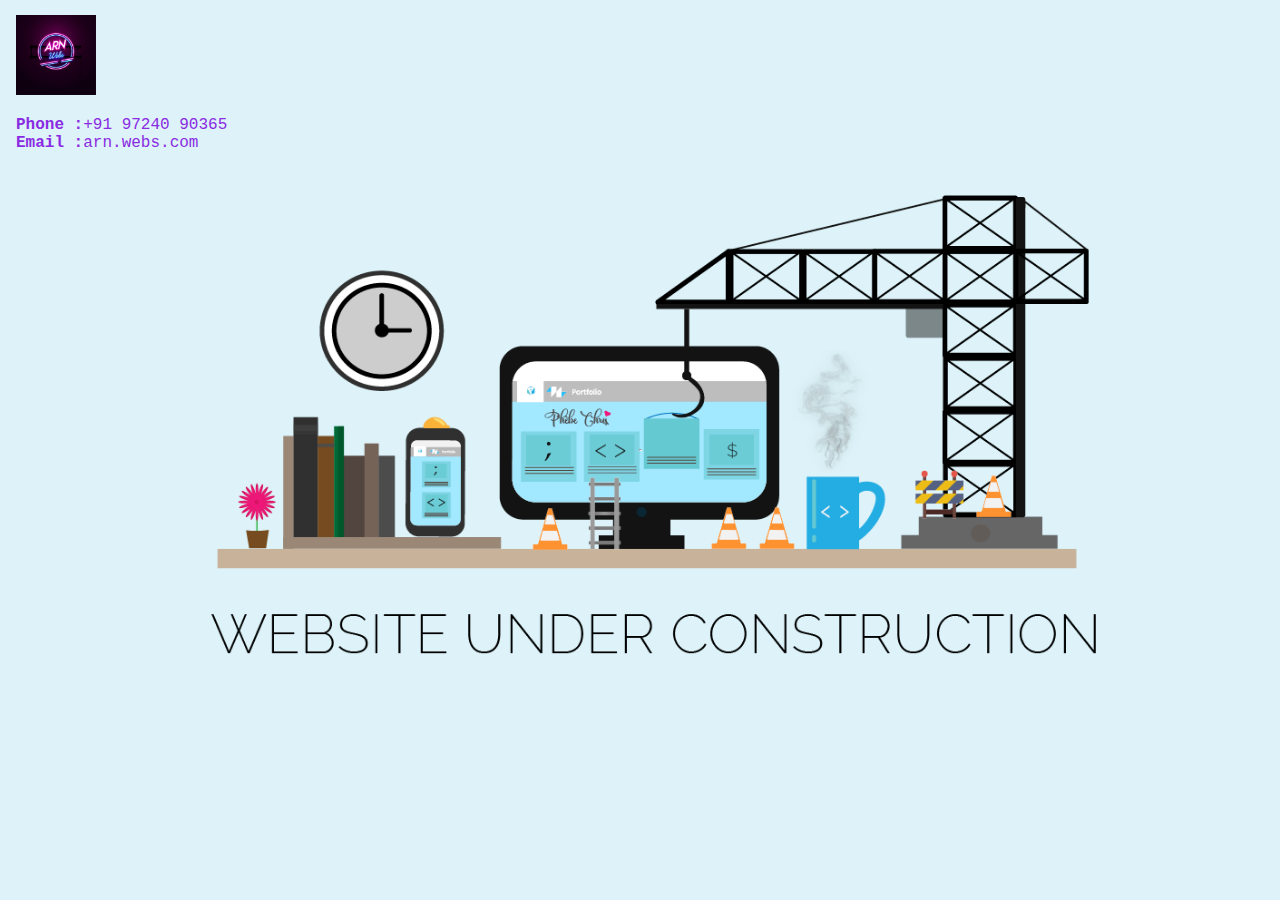
==== index.html @ f7d97910 "Added WebSite under Construction page" ====
<!DOCTYPE html>
<html>
<style>
body, html {
  height: 100%;
  margin: 0;
}

.bgimg {
  background-image: url('webconstruction.png');
  height: 100%;
  background-position: center;
  background-size: cover;
  position: relative;
  color: white;
  font-family: "Courier New", Courier, monospace;
  font-size: 16px;
}

.topleft {
  position: absolute;
  top: 0;
  left: 16px;
}

.bottomleft {
  position: absolute;
  bottom: 0;
  left: 16px;
}

.middle {
  position: absolute;
  top: 50%;
  left: 50%;
  transform: translate(-50%, -50%);
  text-align: center;
}

hr {
  margin: auto;
  width: 40%;
}
</style>
<body>

<div class="bgimg">
  <div class="topleft">
    <img src="ARN_Webs_Logo.jpg" width="80px" height="80px" style="margin-top: 15px;"/><br>
    <p style="color: blueviolet;">
        <strong>Phone :</strong>+91 97240 90365<br>
        <strong>Email :</strong>arn.webs.com
    </p>
  </div>
  <div class="middle">
    <hr>
  </div>
 </div>

</body>
</html>
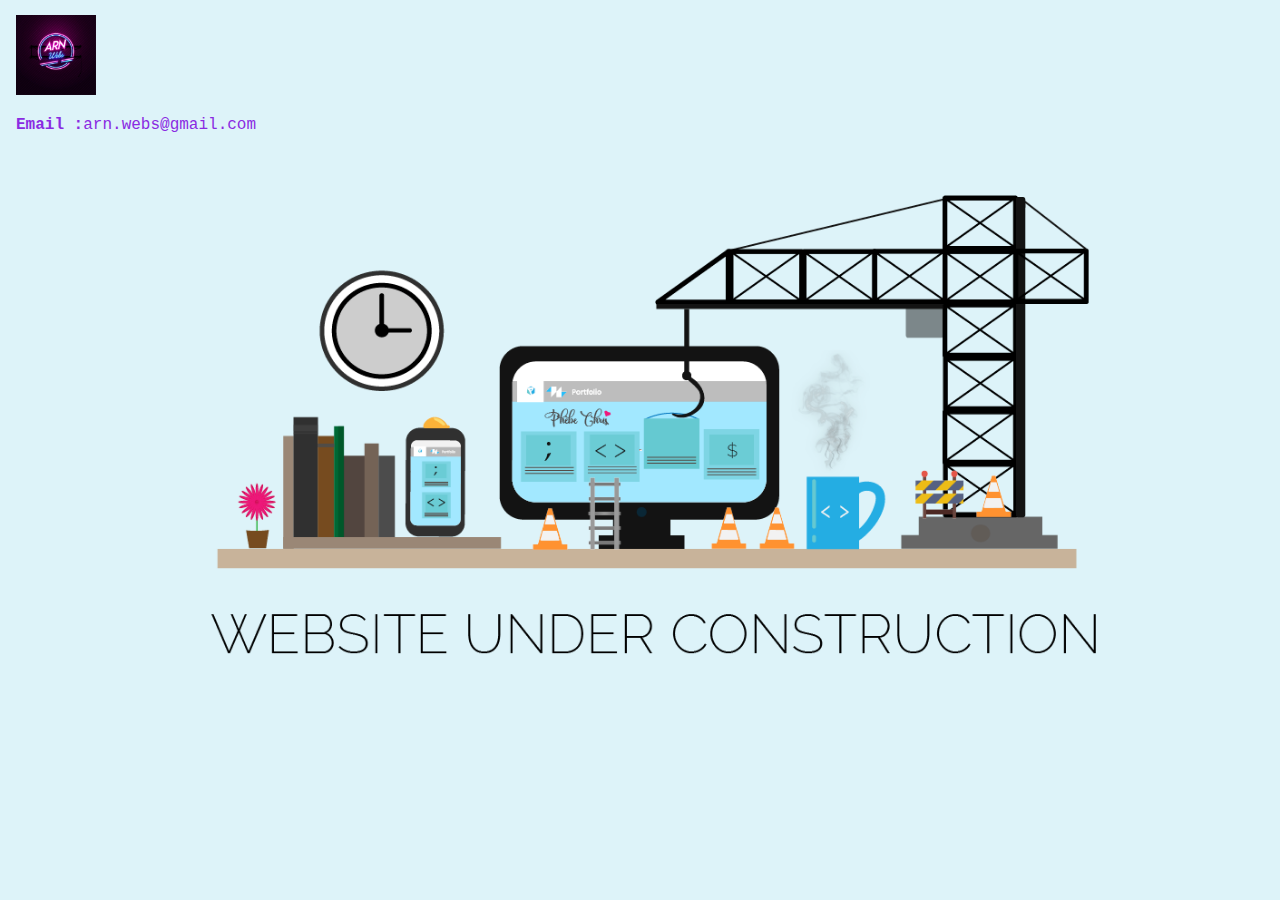
==== commit 6d418634: "Update Email Id" ====
--- a/index.html
+++ b/index.html
@@ -48,8 +48,7 @@
   <div class="topleft">
     <img src="ARN_Webs_Logo.jpg" width="80px" height="80px" style="margin-top: 15px;"/><br>
     <p style="color: blueviolet;">
-        <strong>Phone :</strong>+91 97240 90365<br>
-        <strong>Email :</strong>arn.webs.com
+        <strong>Email :</strong>arn.webs@gmail.com
     </p>
   </div>
   <div class="middle">
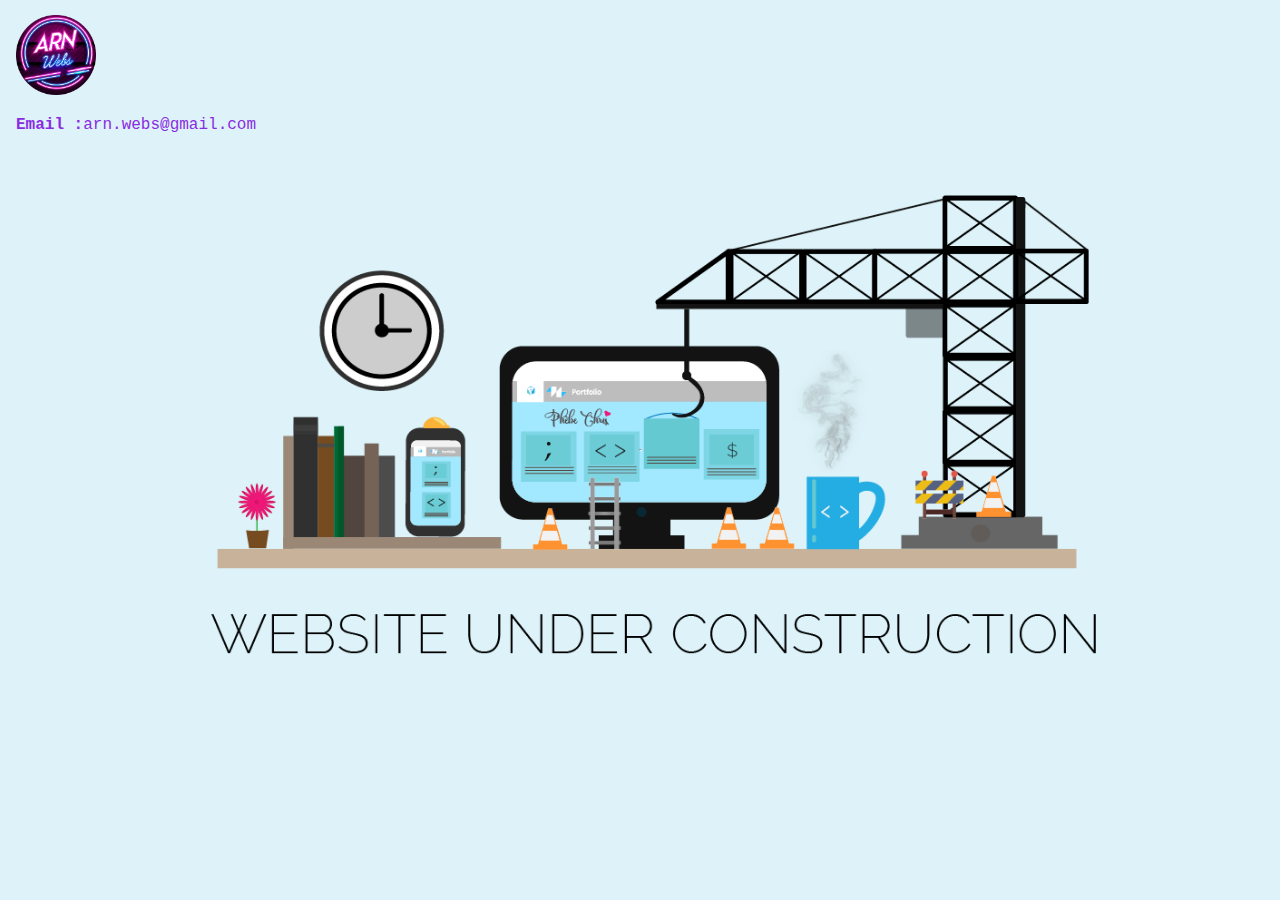
==== commit d424e2f6: "logo added" ====
--- a/index.html
+++ b/index.html
@@ -46,7 +46,7 @@
 
 <div class="bgimg">
   <div class="topleft">
-    <img src="ARN_Webs_Logo.jpg" width="80px" height="80px" style="margin-top: 15px;"/><br>
+    <img src="logo.png" width="80px" height="80px" style="margin-top: 15px;"/><br>
     <p style="color: blueviolet;">
         <strong>Email :</strong>arn.webs@gmail.com
     </p>
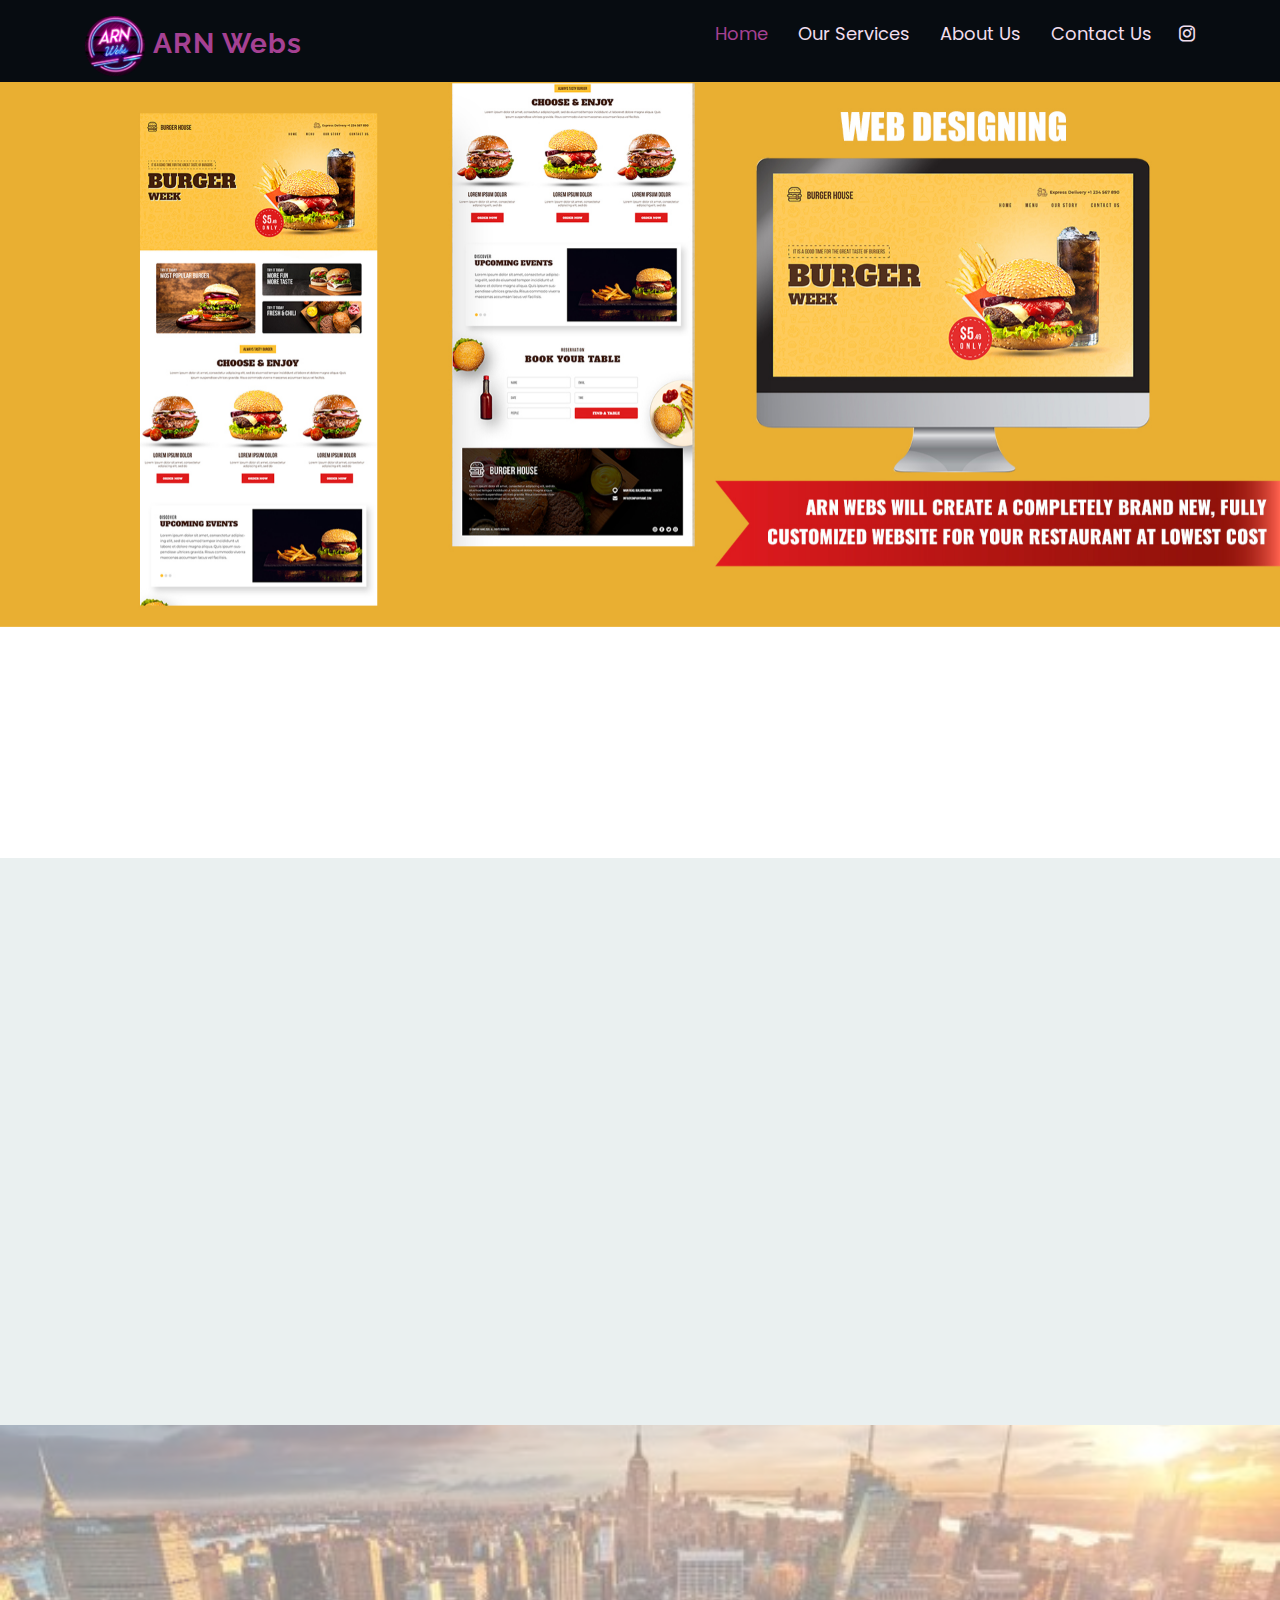
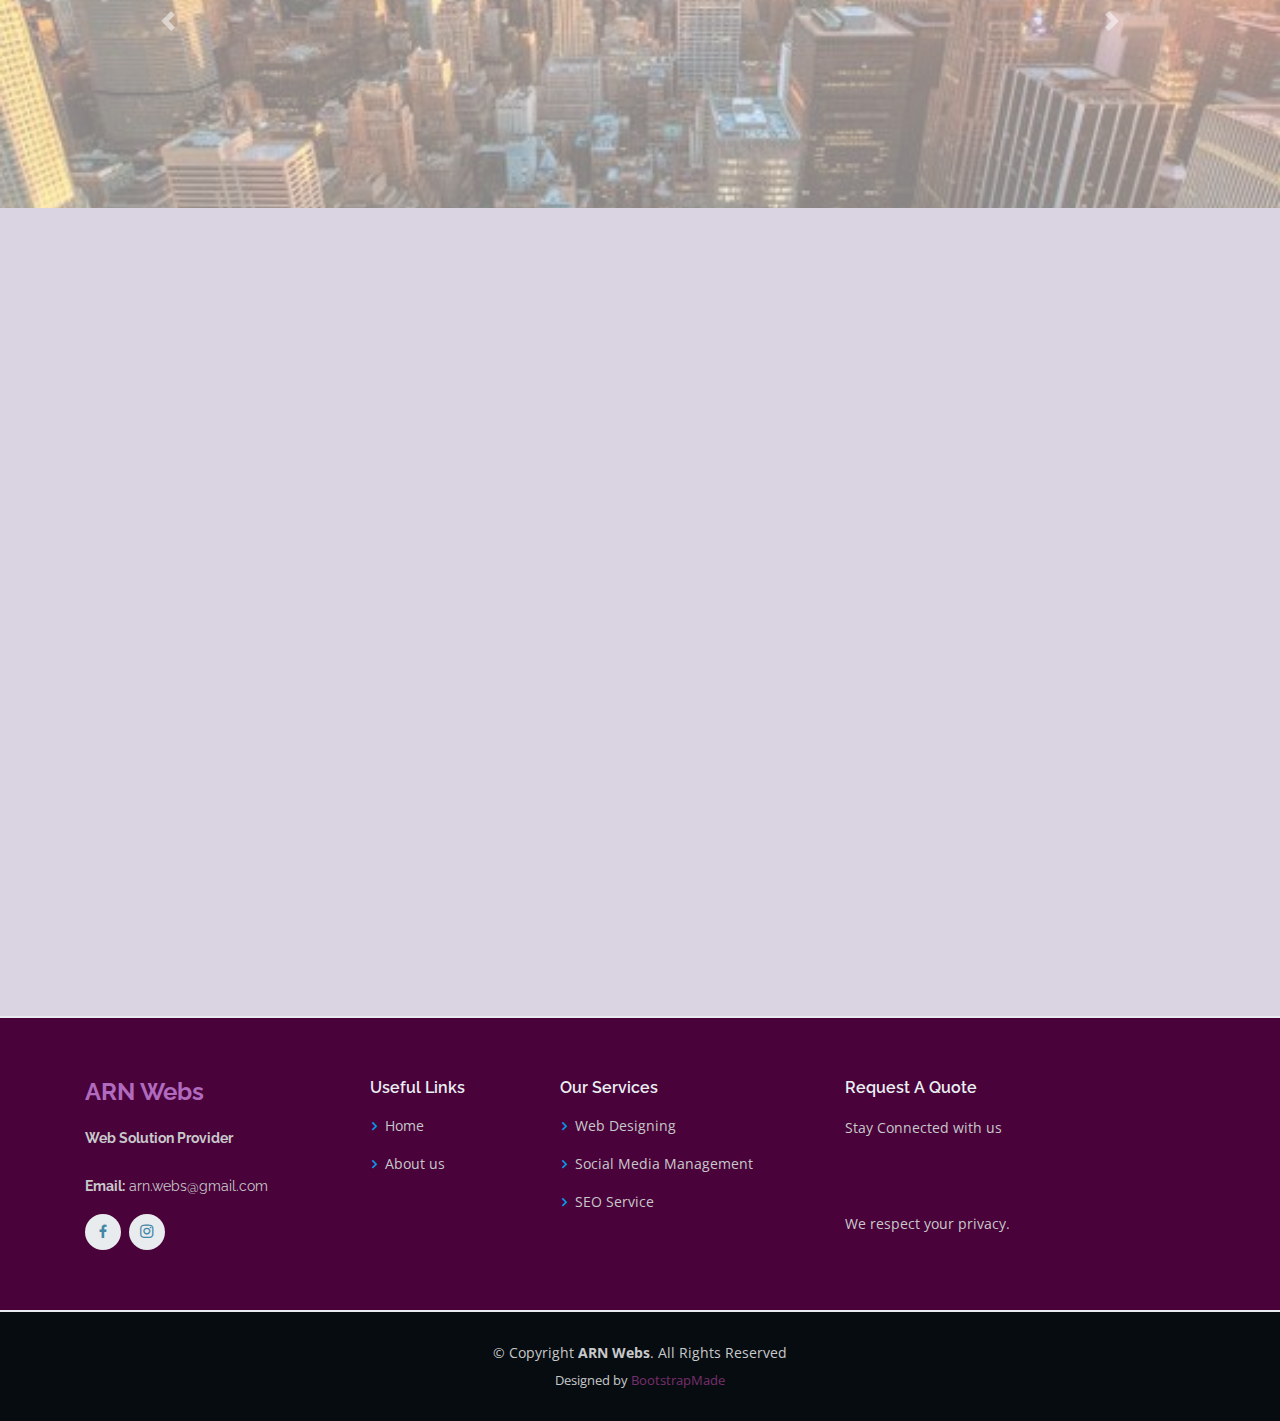
==== commit 4539790b: "Ready to Go State" ====
--- a/index.html
+++ b/index.html
@@ -1,60 +1,424 @@
 <!DOCTYPE html>
-<html>
-<style>
-body, html {
-  height: 100%;
-  margin: 0;
-}
-
-.bgimg {
-  background-image: url('webconstruction.png');
-  height: 100%;
-  background-position: center;
-  background-size: cover;
-  position: relative;
-  color: white;
-  font-family: "Courier New", Courier, monospace;
-  font-size: 16px;
-}
-
-.topleft {
-  position: absolute;
-  top: 0;
-  left: 16px;
-}
-
-.bottomleft {
-  position: absolute;
-  bottom: 0;
-  left: 16px;
-}
-
-.middle {
-  position: absolute;
-  top: 50%;
-  left: 50%;
-  transform: translate(-50%, -50%);
-  text-align: center;
-}
-
-hr {
-  margin: auto;
-  width: 40%;
-}
-</style>
+<html lang="en">
+
+<head>
+  <meta charset="utf-8">
+  <meta content="width=device-width, initial-scale=1.0" name="viewport">
+  <meta http-equiv="X-UA-Compatible" content="ie=edge" /> 
+
+  <title>ARN Webs</title>
+  <meta content="" name="descriptison">
+  <meta content="" name="keywords">
+
+<!-- Start of Async Callbell Code -->
+<script>
+  window.callbellSettings = {
+    token: "RC42w42hBi7kh78WtLpcbKuv"
+  };
+</script>
+<script>
+  (function(){var w=window;var ic=w.callbell;if(typeof ic==="function"){ic('reattach_activator');ic('update',callbellSettings);}else{var d=document;var i=function(){i.c(arguments)};i.q=[];i.c=function(args){i.q.push(args)};w.Callbell=i;var l=function(){var s=d.createElement('script');s.type='text/javascript';s.async=true;s.src='https://dash.callbell.eu/include/'+window.callbellSettings.token+'.js';var x=d.getElementsByTagName('script')[0];x.parentNode.insertBefore(s,x);};if(w.attachEvent){w.attachEvent('onload',l);}else{w.addEventListener('load',l,false);}}})()
+</script>
+<!-- End of Async Callbell Code -->
+
+
+<!--Bootstrap CDN-->
+<link rel="stylesheet" href="https://maxcdn.bootstrapcdn.com/bootstrap/4.4.1/css/bootstrap.min.css">
+  <script src="https://ajax.googleapis.com/ajax/libs/jquery/3.5.1/jquery.min.js"></script>
+  <script src="https://cdnjs.cloudflare.com/ajax/libs/popper.js/1.16.0/umd/popper.min.js"></script>
+  <script src="https://maxcdn.bootstrapcdn.com/bootstrap/4.4.1/js/bootstrap.min.js"></script>  
+
+  <!-- Favicons -->
+  <link href="assets/img/logo.png" rel="icon">
+  <link href="assets/img/logo.png" rel="apple-touch-icon">
+
+  <!-- Google Fonts -->
+  <link href="https://fonts.googleapis.com/css?family=Open+Sans:300,300i,400,400i,600,600i,700,700i|Raleway:300,300i,400,400i,500,500i,600,600i,700,700i|Poppins:300,300i,400,400i,500,500i,600,600i,700,700i" rel="stylesheet">
+
+  <!-- Vendor CSS Files -->
+  <link href="assets/vendor/bootstrap/css/bootstrap.min.css" rel="stylesheet">
+  <link href="assets/vendor/icofont/icofont.min.css" rel="stylesheet">
+  <link href="assets/vendor/boxicons/css/boxicons.min.css" rel="stylesheet">
+  <link href="assets/vendor/venobox/venobox.css" rel="stylesheet">
+  <link href="assets/vendor/owl.carousel/assets/owl.carousel.min.css" rel="stylesheet">
+  <link href="assets/vendor/aos/aos.css" rel="stylesheet">
+
+  <!-- Template Main CSS File -->
+  <link href="assets/css/style.css" rel="stylesheet">
+
+  <!-- =======================================================
+  * Template Name: Scaffold - v2.0.0
+  * Template URL: https://bootstrapmade.com/scaffold-bootstrap-metro-style-template/
+  * Author: BootstrapMade.com
+  * License: https://bootstrapmade.com/license/
+  ======================================================== -->
+</head>
+
 <body>
 
-<div class="bgimg">
-  <div class="topleft">
-    <img src="logo.png" width="80px" height="80px" style="margin-top: 15px;"/><br>
-    <p style="color: blueviolet;">
-        <strong>Email :</strong>arn.webs@gmail.com
-    </p>
+  <!-- ======= Header ======= -->
+  <header id="header" class="fixed-top">
+    <div class="navcolor">
+      <div class="container d-flex">
+
+        <div class="logo mr-auto">
+          <!-- Uncomment below if you prefer to use an image logo -->
+          <h1><a href="index.html">
+            <img src="assets/img/logo.png" alt="ARN Webs" class="img-fluid" />&nbsp;ARN Webs</a></h1>
+        </div>
+  
+        <nav class="nav-menu d-none d-lg-block">
+          <ul>
+            <li class="active"><a href="index.html">Home</a></li>          
+            <li><a href="OurServices.html">Our Services</a></li>
+            <li><a href="AboutUs.html">About Us</a></li>
+            <li><a href="#contact">Contact Us</a></li>            
+          </ul>
+        </nav><!-- .nav-menu -->
+  
+        <div class="header-social-links">
+          <a href="https://www.instagram.com/arn.webs/" target="_blank" class="instagram"><i class="icofont-instagram"></i></a>
+        </div>
+  
+      </div>
+    </div>    
+  </header><!-- End Header -->
+  <main id="main">
+  <section id="portfolio-details" class="portfolio-details">
+    <div class="container-foverflow: hidden;">
+
+      <div class="portfolio-details-container">
+
+        <div class="owl-carousel portfolio-details-carousel">
+          <img src="assets/img/Sliders/Banner 1.jpg" class="img-fluid" alt="">
+          <img src="assets/img/Sliders/Banner 2.jpg" class="img-fluid" alt="">
+          <img src="assets/img/Sliders/Banner 3.jpg" class="img-fluid" alt="">
+          <img src="assets/img/Sliders/Banner 4.jpg" class="img-fluid" alt="">
+        </div>         
+      </div>
+    </div>
+  </section><!-- End Portfolio Details Section -->
+
+  
+<!-- ======= Services Section ======= -->
+    <section id="services" class="services section-bg">
+      <div class="container">
+
+        <div class="section-title" data-aos="fade-up">
+          <h2>Our Services</h2>
+        </div>
+
+        <div class="row" style="margin-left: 1%;">      
+
+          <div class="col-md-4 col-lg-4 col-12 d-flex align-items-stretch mb-5 mb-lg-0" data-aos="zoom-in" data-aos-delay="200">
+            <div class="icon-box icon-box-green col-11">
+              <div class="icon"><i class="bx bx-tachometer"></i></div>
+              <h4 class="title"><a href="OurServices.html">Web Designing</a></h4>
+              <p class="description">ARN Webs will create a completely brand new, fully customized website for your restaurant at lowest cost.</p>
+            </div>
+          </div>
+
+          <div class="col-md-4 col-lg-4 col-12 d-flex align-items-stretch mb-5 mb-lg-0" data-aos="zoom-in" data-aos-delay="300">
+            <div class="icon-box icon-box-blue col-11">
+              <div class="icon"><i class="bx bx-world"></i></div>
+              <h4 class="title"><a href="OurServices.html">Social Media <br/> Management</a></h4>
+              <p class="description">Create and Manage daily Social media posting, Menu Design, Flyer and Banner Design</p>
+            </div>
+         </div>
+
+         <div class="col-md-4 col-lg-4 col-12 d-flex align-items-stretch mb-5 mb-lg-0" data-aos="zoom-in" data-aos-delay="100">
+            <div class="icon-box icon-box-cyan col-11">
+              <div class="icon"><i class="bx bx-file"></i></div>
+              <h4 class="title"><a href="OurServices.html">SEO Service</a></h4>
+              <p class="description">In this digital world every one searches services and products online for check reviews and rating. Good number of reviews and followers can help you in your business and we can help you with that.</p>
+            </div>
+          </div>
+
+        </div>
+
+      </div>
+    </section><!-- End Services Section -->  
+ <!-- ======= Certification Section ======= -->
+ <section id="recognitions" class="team">
+  <div class="container">
+
+    <div class="section-title" data-aos="fade-up">
+      <h2 class="text-dark">Certification & Recognition</h2>
+    </div>
+
+    <div id="demo" class="carousel slide" data-ride="carousel" data-interval="2500">
+
+      <!-- Indicators -->
+      <!-- <ul class="carousel-indicators">
+        <li data-target="#demo" data-slide-to="0" class="active"></li>
+        <li data-target="#demo" data-slide-to="1"></li>
+        <li data-target="#demo" data-slide-to="2"></li>
+      </ul>
+       -->
+      <!-- The slideshow -->
+      
+      <div class="carousel-item active">
+          
+        <div style="margin-left: 13%;" class="row">
+        
+            <div class="col-lg-2 col-md-2 col-5">
+              <div class="member" data-aos="zoom-in" data-aos-delay="100">
+                <div class="pic"><img src="assets/img/Certificates/Copy of 001.jpg" class="img-fluid" alt=""></div>
+              </div>
+            </div>  
+        
+            <div class="col-lg-2 col-md-2 col-5">
+              <div class="member" data-aos="zoom-in" data-aos-delay="100">
+                <div class="pic"><img src="assets/img/Certificates/Copy of 002.jpg" class="img-fluid" alt=""></div>
+              </div>
+            </div>  
+                  
+            <div class="col-lg-2 col-md-2 col-5">
+              <div class="member" data-aos="zoom-in" data-aos-delay="200">
+                <div class="pic"><img src="assets/img/Certificates/Copy of 003.jpg" class="img-fluid" alt=""></div>
+              </div>
+            </div>
+            
+            <div class="col-lg-2 col-md-2 col-5">
+              <div class="member" data-aos="zoom-in" data-aos-delay="200">
+                <div class="pic"><img src="assets/img/Certificates/Copy of 004.jpg" class="img-fluid" alt=""></div>
+              </div>
+            </div>
+                      
+            <div class="col-lg-2 col-md-2 col-5">
+              <div class="member" data-aos="zoom-in" data-aos-delay="200">
+                <div class="pic"><img src="assets/img/Certificates/Copy of 005.jpg" class="img-fluid" alt=""></div>
+              </div>
+            </div>      
+        </div>
+      </div>
+        <div class="carousel-item">
+          <div style="margin-left: 13%; margin-right:5px;"  class="row">
+        
+            <div class="col-lg-2 col-md-2 col-5">
+              <div class="member" data-aos="zoom-in" data-aos-delay="200">
+                <div class="pic"><img src="assets/img/Certificates/Copy of 003.jpg" class="img-fluid" alt=""></div>
+              </div>
+            </div>
+     
+            <div class="col-lg-2 col-md-2 col-5">
+              <div class="member" data-aos="zoom-in" data-aos-delay="200">
+                <div class="pic"><img src="assets/img/Certificates/Copy of 004.jpg" class="img-fluid" alt=""></div>
+              </div>
+            </div>
+     
+            <div class="col-lg-2 col-md-2 col-5">
+              <div class="member" data-aos="zoom-in" data-aos-delay="100">
+                <div class="pic"><img src="assets/img/Certificates/Copy of 002.jpg" class="img-fluid" alt=""></div>
+              </div>
+            </div>  
+                                                     
+            <div class="col-lg-2 col-md-2 col-5">
+              <div class="member" data-aos="zoom-in" data-aos-delay="200">
+                <div class="pic"><img src="assets/img/Certificates/Copy of 005.jpg" class="img-fluid" alt=""></div>
+              </div>
+            </div>
+     
+            <div class="col-lg-2 col-md-2 col-5">
+              <div class="member" data-aos="zoom-in" data-aos-delay="100">
+                <div class="pic"><img src="assets/img/Certificates/Copy of 001.jpg" class="img-fluid" alt=""></div>
+              </div>
+            </div>  
+           
+        </div>
+      </div>
+      
+      <!-- Left and right controls -->
+      <a class="carousel-control-prev mt-5"href="#demo" data-slide="prev">
+        <span class="carousel-control-prev-icon"></span>
+      </a>
+      <a class="carousel-control-next mt-5" href="#demo" data-slide="next">
+        <span class="carousel-control-next-icon"></span>
+      </a>
+    </div>
+  
+      
   </div>
-  <div class="middle">
-    <hr>
+</section><!-- End Team Section -->
+
+    <!-- ======= Contact Section ======= -->
+    <section id="contact" class="contact section-bg">
+      <div class="container">
+
+        <div class="section-title" data-aos="fade-up">
+          <h2 class="text-dark">Contact Information</h2>
+        </div>
+
+        <div class="row">
+
+          <div class="col-lg-5 d-flex align-items-stretch" data-aos="fade-right">
+            <div class="info">
+              
+              <div class="email">
+                <i class="icofont-envelope"></i>
+                <h4>Email</h4>
+                <p>arn.webs@gmail.com</p>
+              </div>
+
+              <div class="phone">
+                <i class="icofont-skype"></i>
+                <h4>Skype</h4>
+                <p><a href="skype:live:.cid.7c8f18512e4b0f5b">arn.webs</a></p>
+              </div>
+              
+              <div class="email">
+                <i class="icofont-instagram"></i>
+                <h4>Instagram</h4>
+                <p><a href="https://www.instagram.com/arn.webs/" target="_blank">arn.webs</a></p>
+              </div>
+              
+              <div class="email">
+                <i class="icofont-whatsapp"></i>
+                <h4><a class="whatsaap" href="https://wa.me/919724090365" target="_blank">Whatsapp</a></h4>
+                <br><br>
+              </div>
+
+              <div class="email">
+                <i class="icofont-facebook"></i>
+                <h4>Facebook</h4>
+                <p><a href="https://www.facebook.com/arn.webs/" target="_blank" >arn.webs</a></p>
+              </div>                         
+              
+            </div>
+
+          </div>
+
+          <div class="col-lg-7 mt-5 mt-lg-0 d-flex align-items-stretch" data-aos="fade-left">
+            <iframe src="https://docs.google.com/forms/d/e/1FAIpQLSc9k98O9GjDql-F7pN8a15yIgeUQj-sWkPFxzqLHL_iNhj-Fg/viewform?embedded=true" width="640" height="600" frameborder="0" marginheight="0" marginwidth="0">Loading…</iframe>
+          </div>
+
+        </div>
+
+      </div>
+    </section><!-- End Contact Section -->
+
+  </main><!-- End #main -->
+
+ <!-- ======= Footer ======= -->
+  <footer id="footer">
+    <div class="footer-top footer">
+      <div class="container">
+        <div class="row">
+
+          <div class="col-lg-3 col-md-6">
+            <div class="footer-info">
+              <h3>ARN Webs</h3>
+              <p>
+                <strong>Web Solution Provider</strong><br><br>
+                <strong>Email:</strong> arn.webs@gmail.com<br>
+              </p>
+              <div class="social-links mt-3">
+                <a href="https://www.facebook.com/arn.webs/" target="_blank" class="facebook"><i class="bx bxl-facebook"></i></a>
+                <a href="https://www.instagram.com/arn.webs/" target="_blank" class="instagram"><i class="bx bxl-instagram"></i></a>
+              </div>
+            </div>
+          </div>
+
+          <div class="col-lg-2 col-md-6 footer-links">
+            <h4>Useful Links</h4>
+            <ul>
+              <li><i class="bx bx-chevron-right"></i> <a href="index.html" target="_blank">Home</a></li>
+              <li><i class="bx bx-chevron-right"></i> <a href="AboutUs.html" target="_blank">About us</a></li>
+            </ul>
+          </div>
+
+          <div class="col-lg-3 col-md-6 footer-links">
+            <h4>Our Services</h4>
+            <ul>
+              <li><i class="bx bx-chevron-right"></i> <a href="OurServices.html" >Web Designing</a></li>
+              <li><i class="bx bx-chevron-right"></i> <a href="OurServices.html" >Social Media Management</a></li>
+              <li><i class="bx bx-chevron-right"></i> <a href="OurServices.html" >SEO Service</a></li>
+            </ul>
+          </div>
+
+          <div class="col-lg-4 col-md-6 footer-newsletter">
+            <h4>Request A Quote</h4>
+            <p>Stay Connected with us</p>
+            <a href="#" data-aos="zoom-in" data-toggle="modal" data-target="#myModal" class="btn btn-outline-primary btn-block">Request A Quote</a><br>
+            <p>We respect your privacy.</p>
+          </div>
+
+        </div>
+      </div>
+    </div>
+
+    <div class="container">
+      <div class="copyright">
+        &copy; Copyright <strong><span>ARN Webs</span></strong>. All Rights Reserved
+      </div>
+      <div class="credits">
+        <!-- All the links in the footer should remain intact. -->
+        <!-- You can delete the links only if you purchased the pro version. -->
+        <!-- Licensing information: https://bootstrapmade.com/license/ -->
+        <!-- Purchase the pro version with working PHP/AJAX contact form: https://bootstrapmade.com/scaffold-bootstrap-metro-style-template/ -->
+         Designed by <a href="https://bootstrapmade.com/">BootstrapMade</a>
+      </div>
+    </div>
+  </footer><!-- End Footer -->
+  
+  <a href="#" class="back-to-top"><i class="bx bxs-up-arrow-alt"></i></a>
+        
+   <!-- The Modal -->
+   <div class="modal fade" id="myModal">
+    <div class="modal-dialog modal-xl">
+      <div class="modal-content">
+      
+        <!-- Modal Header -->
+        <div class="modal-header text-light text-center" style="background-color: rgb(163, 2, 150);">
+          <h4 class="modal-title">Request A Quote</h4>
+          <button type="button" class="close" data-dismiss="modal">&times;</button>
+        </div>
+        
+        <!-- Modal body -->
+        <div class="modal-body">
+          <iframe class="request-quote" src="https://docs.google.com/forms/d/e/1FAIpQLSeo9iHPCfwFI-M9vsv4-YFMOiDpgf1PbGqBrL_XYl3_Sh-Wdg/viewform" frameborder="0" marginheight="0" marginwidth="0">Loading…</iframe>
+        </div>
+        
+        <!-- Modal footer -->
+        <div class="modal-footer">
+          <button type="button" class="btn btn-primary" data-dismiss="modal">Close</button>
+        </div>
+        
+      </div>
+    </div>
   </div>
- </div>
+  <!-- Model complete-->
+   <!--Loader-->
+   <div id="loader" class="spinner-grow loader-center"></div> 
+   <script> 
+       document.onreadystatechange = function() { 
+           if (document.readyState !== "complete") { 
+               document.querySelector( 
+                 "body").style.visibility = "hidden"; 
+               document.querySelector( 
+                 "#loader").style.visibility = "visible"; 
+           } else { 
+               document.querySelector( 
+                 "#loader").style.display = "none"; 
+               document.querySelector( 
+                 "body").style.visibility = "visible"; 
+           } 
+       }; 
+   </script>
+   <!--Loaded Complete-->
+  <!-- Vendor JS Files -->
+  <script src="assets/vendor/jquery/jquery.min.js"></script>
+  <script src="assets/vendor/bootstrap/js/bootstrap.bundle.min.js"></script>
+  <script src="assets/vendor/jquery.easing/jquery.easing.min.js"></script>
+  <script src="assets/vendor/php-email-form/validate.js"></script>
+  <script src="assets/vendor/isotope-layout/isotope.pkgd.min.js"></script>
+  <script src="assets/vendor/venobox/venobox.min.js"></script>
+  <script src="assets/vendor/owl.carousel/owl.carousel.min.js"></script>
+  <script src="assets/vendor/aos/aos.js"></script>
+
+  <!-- Template Main JS File -->
+  <script src="assets/js/main.js"></script>
 
 </body>
-</html>
+
+</html>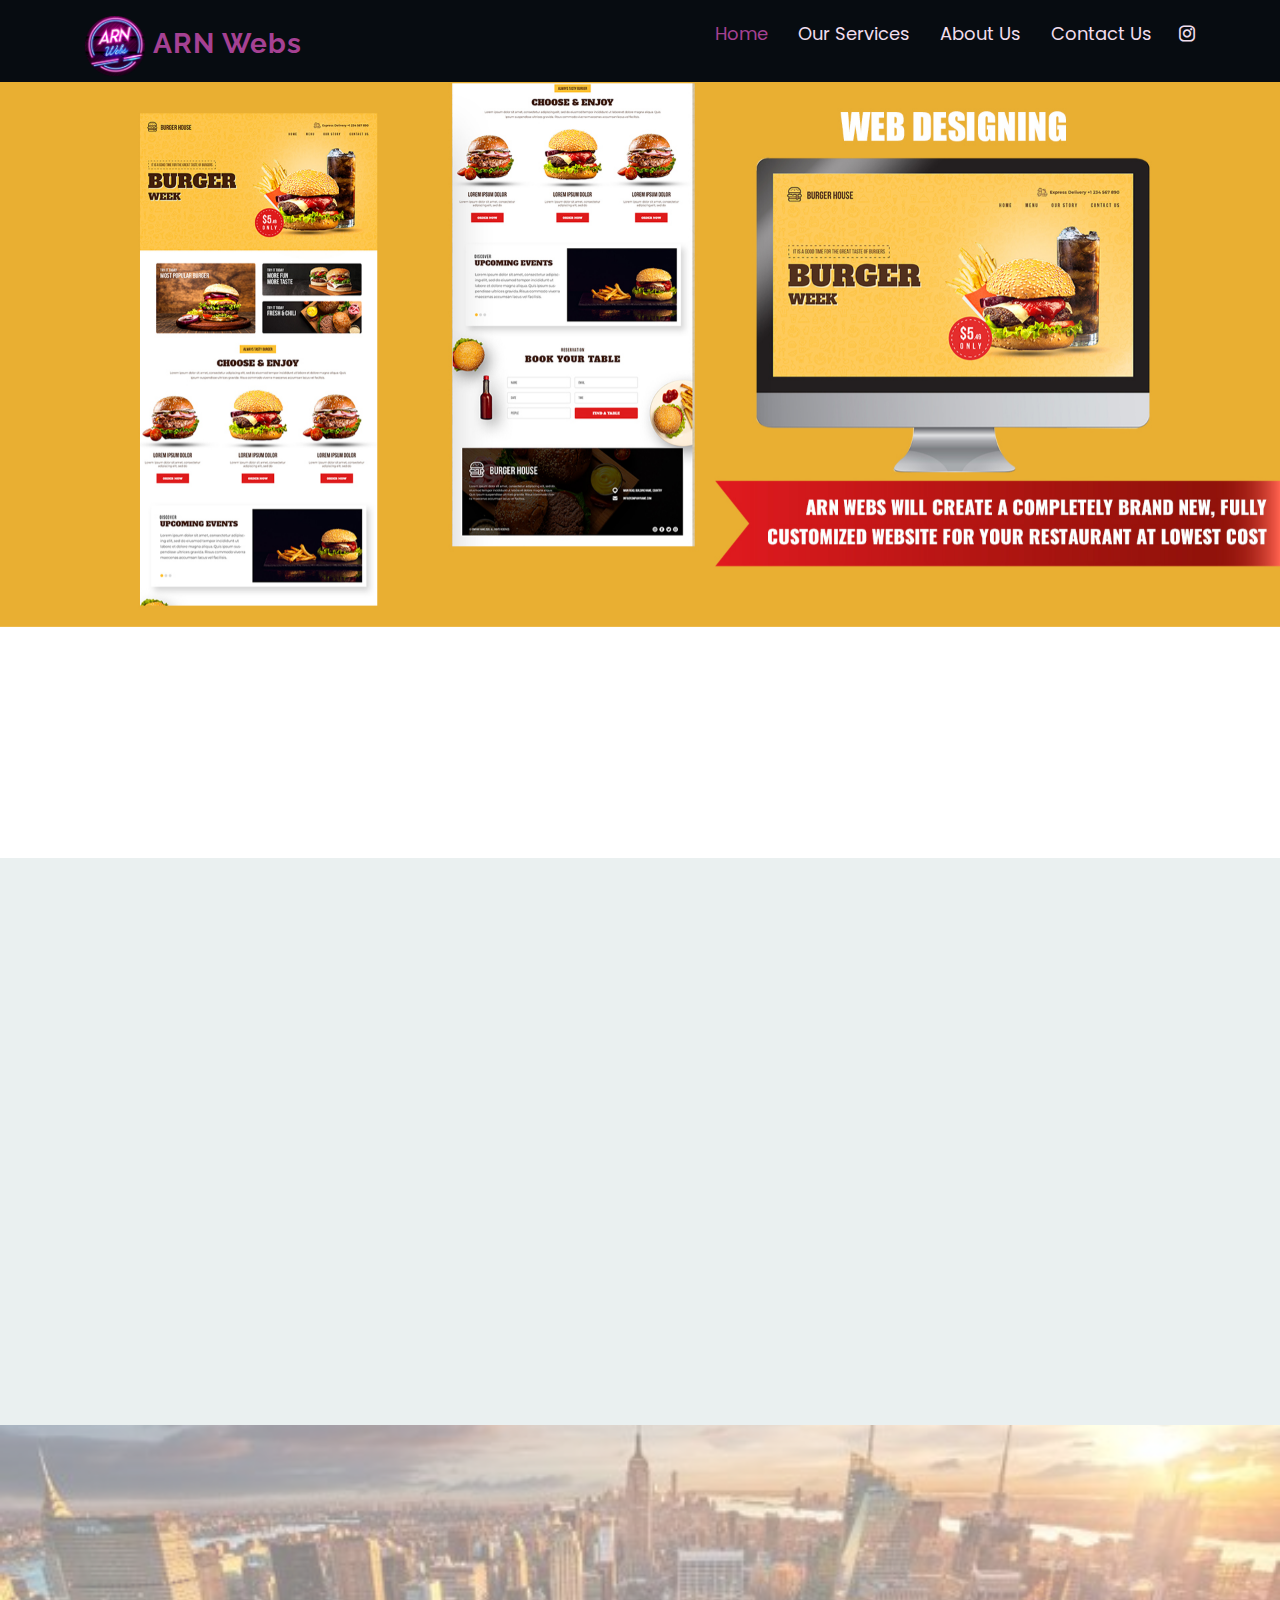
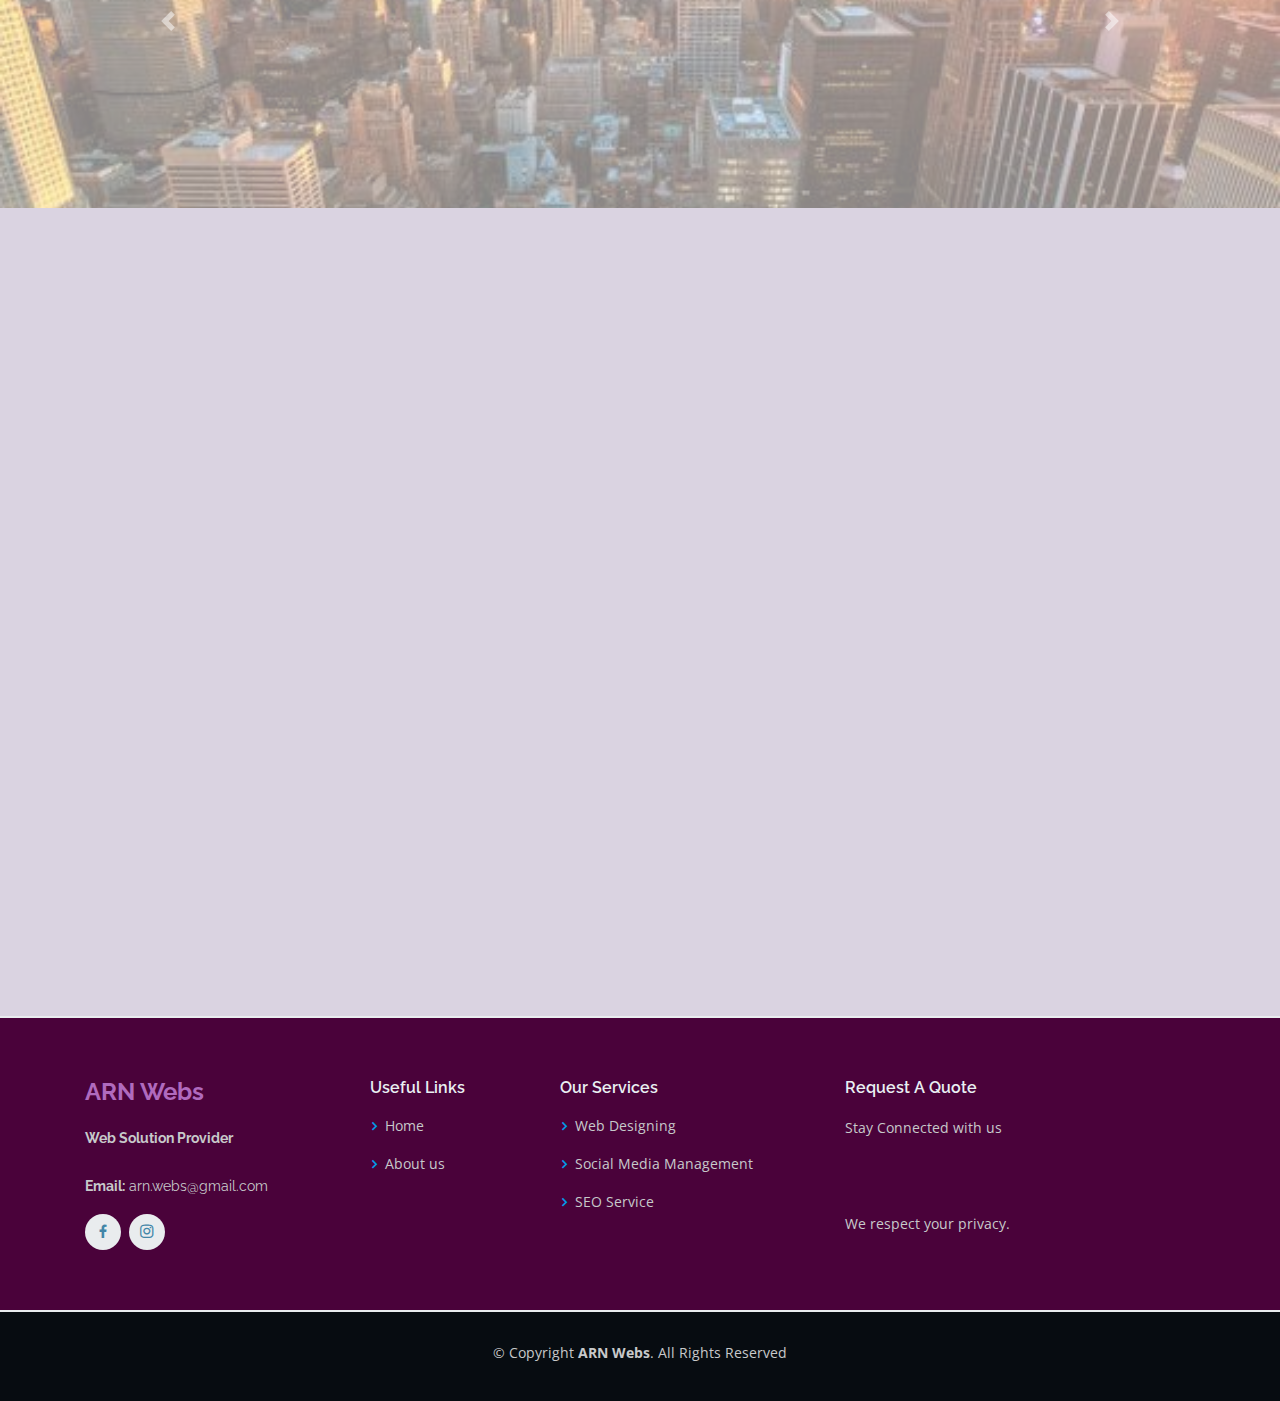
==== commit 91813d7f: "Update index.html" ====
--- a/index.html
+++ b/index.html
@@ -2,6 +2,16 @@
 <html lang="en">
 
 <head>
+  <!-- Global site tag (gtag.js) - Google Analytics -->
+<script async src="https://www.googletagmanager.com/gtag/js?id=UA-168754884-2"></script>
+<script>
+  window.dataLayer = window.dataLayer || [];
+  function gtag(){dataLayer.push(arguments);}
+  gtag('js', new Date());
+
+  gtag('config', 'UA-168754884-2');
+</script>
+
   <meta charset="utf-8">
   <meta content="width=device-width, initial-scale=1.0" name="viewport">
   <meta http-equiv="X-UA-Compatible" content="ie=edge" /> 
@@ -356,7 +366,7 @@
         <!-- You can delete the links only if you purchased the pro version. -->
         <!-- Licensing information: https://bootstrapmade.com/license/ -->
         <!-- Purchase the pro version with working PHP/AJAX contact form: https://bootstrapmade.com/scaffold-bootstrap-metro-style-template/ -->
-         Designed by <a href="https://bootstrapmade.com/">BootstrapMade</a>
+        <!-- Designed by <a href="https://bootstrapmade.com/">BootstrapMade</a> -->
       </div>
     </div>
   </footer><!-- End Footer -->
@@ -421,4 +431,4 @@
 
 </body>
 
-</html>+</html>
--- a/assets/css/style.css
+++ b/assets/css/style.css
@@ -1185,7 +1185,10 @@
   .portfolio-details {
     position: static;
     margin-top: 5.4%;
-    height: 45vh;
+    height: 60vh;
+  }
+  .portfolio-details-carousel img{
+    height: 50vh;
   }
 }
 
